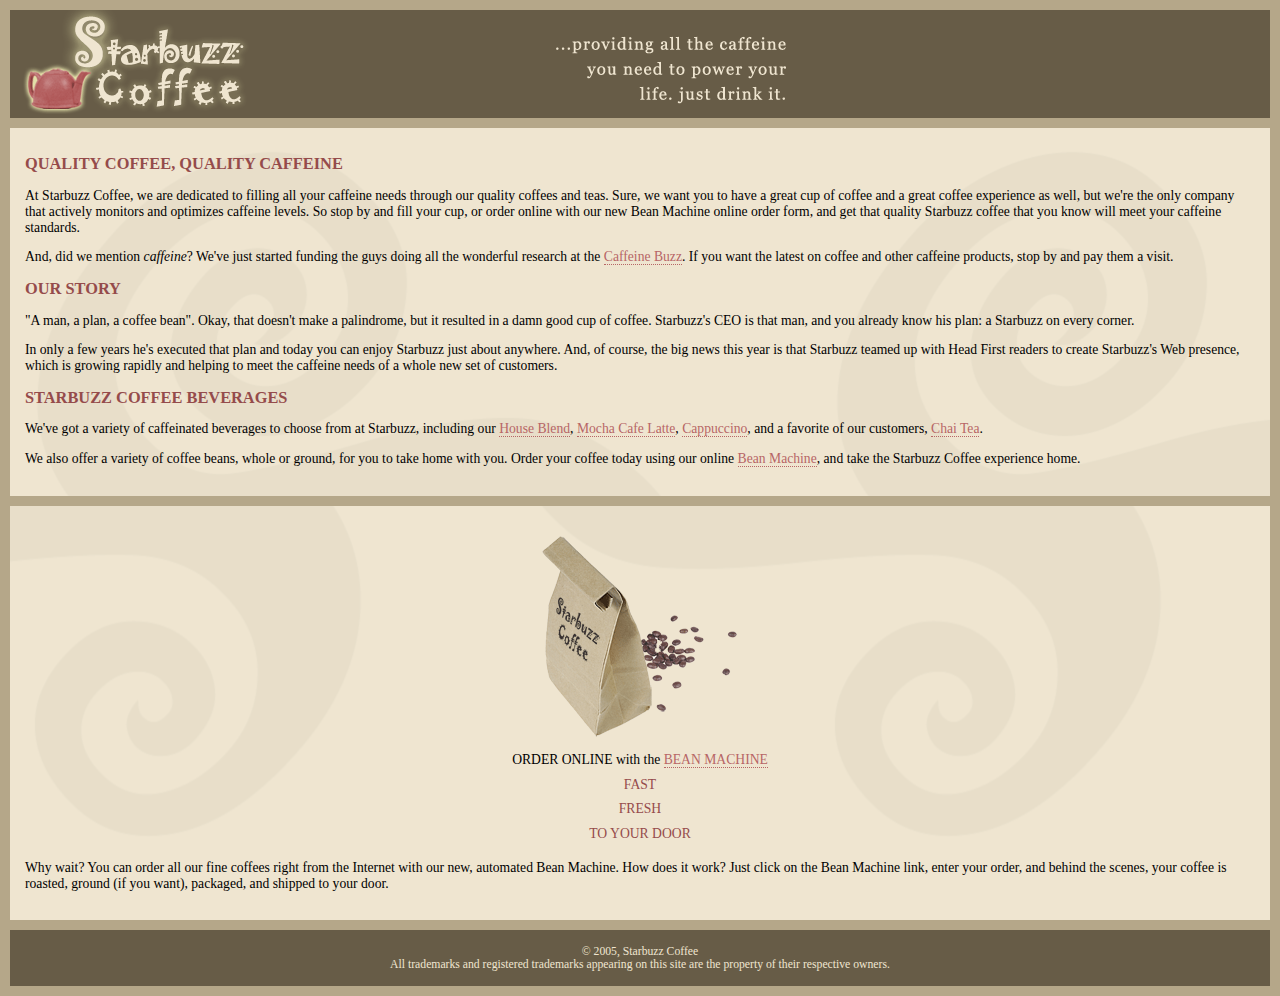
==== absolute/index.html @ bd7e1c22 "Chapter 12 start" ====
<!DOCTYPE html PUBLIC "-//W3C//DTD XHTML 1.0 Strict//EN"
   "http://www.w3.org/TR/xhtml1/DTD/xhtml1-strict.dtd">
<html xmlns="http://www.w3.org/1999/xhtml" lang="en" xml:lang="en">
  <head>
    <meta http-equiv="Content-Type" content="text/html; charset=ISO-8859-1" />
    <title>Starbuzz Coffee</title>
    <link rel="stylesheet" type="text/css" href="starbuzz.css" />
  </head> 

  <body>
    <div id="header">
      <img src="images/header.gif" alt="Starbuzz Coffee header image" />
    </div>

    <div id="main">
      <h1>QUALITY COFFEE, QUALITY CAFFEINE</h1>
      <p>
        At Starbuzz Coffee, we are dedicated to filling all your  caffeine needs through our 
        quality coffees and teas. Sure, we want you to have a great cup of coffee and a great 
        coffee experience as well, but we're the only company that actively monitors and 
        optimizes caffeine levels. So stop by and fill your cup, or order online with our new Bean 
        Machine online order form, and get that quality Starbuzz coffee that you know will meet 
        your caffeine standards.
      </p>
      <p>
        And, did we mention <em>caffeine</em>? We've just started funding the guys doing all 
        the wonderful research at the <a href="http://buzz.headfirstlabs.com"
        title="Read all about caffeine on the Buzz">Caffeine Buzz</a>.
        If you want the latest on coffee and other caffeine products, 
        stop by and pay them a visit.
      </p>
      <h1>OUR STORY</h1>
      <p>
        "A man, a plan, a coffee bean". Okay, that doesn't make a palindrome, but it resulted
        in a damn good cup of coffee.  Starbuzz's CEO is that man, and you already know his 
        plan: a Starbuzz on every corner.
      </p> 
      <p>In only a few years he's executed that plan and today 
        you can enjoy Starbuzz just about anywhere.  And, of course, the big news this year 
        is that Starbuzz teamed up with Head First readers to create Starbuzz's Web presence,  
        which is growing rapidly and helping to meet the caffeine needs of a whole new set of 
        customers.  
      </p>
      <h1>STARBUZZ COFFEE BEVERAGES</h1>
      <p>
        We've got a variety of caffeinated beverages to choose
        from at Starbuzz, including our 
        <a href="beverages.html#house" title="House Blend">House Blend</a>,
        <a href="beverages.html#mocha" title="Mocha Cafe Latte">Mocha Cafe Latte</a>, 
        <a href="beverages.html#cappuccino" title="Cappuccino">Cappuccino</a>,
        and a favorite of our customers, 
        <a href="beverages.html#chai" title="Chai Tea">Chai Tea</a>.
      </p>
      <p>
        We also offer a variety of coffee beans, whole or ground, for you to
        take home with you.  Order your coffee today using our online
        <a href="form.html" title="form.html">Bean Machine</a>, and take
        the Starbuzz Coffee experience home.
      </p>
    </div>

    <div id="sidebar">
      <p class="beanheading">
        <img src="images/bag.gif" alt="Bean Machine bag" />
        <br />
        ORDER ONLINE
        with the 
        <a href="form.html">BEAN MACHINE</a>
        <br />
        <span class="slogan">
            FAST <br />
            FRESH <br />
            TO YOUR DOOR <br />
        </span>
      </p>
      <p>
        Why wait?  You can order all our fine coffees right from the Internet with our new, 
        automated Bean Machine.  How does it work?  Just click on the Bean Machine link, 
        enter your order, and behind the scenes, your coffee is roasted, ground 
        (if you want), packaged, and shipped to your door.
      </p>
    </div>

    <div id="footer">
      &copy; 2005, Starbuzz Coffee
      <br />
      All trademarks and registered trademarks appearing on 
      this site are the property of their respective owners.
    </div>

  </body>
</html>
---- absolute/starbuzz.css ----
body { 
  background-color: #b5a789;
  font-family:      Georgia, "Times New Roman", Times, serif;
  font-size:        small;
  margin:           0px;
}

#header {
  background-color: #675c47;
  margin:           10px;
  height:           108px;
}

#main {
  background:       #efe5d0 url(images/background.gif) top left;
  font-size:        105%;
  padding:          15px;
  margin:           0px 10px 10px 10px;
}

#sidebar {
  background:       #efe5d0 url(images/background.gif) bottom right;
  font-size:        105%;
  padding:          15px;
  margin:           0px 10px 10px 10px;
}

#footer {
  background-color: #675c47;
  color:            #efe5d0;
  text-align:       center;
  padding:          15px;
  margin:           10px;
  font-size:        90%;
}

h1 {
  font-size:        120%;
  color:            #954b4b;
}

h2 { font-size: 110%; }

.slogan { color: #954b4b; }

.beanheading {
  text-align:       center;
  line-height:      1.8em;
}

a:link {
  color:            #b76666;
  text-decoration:  none;
  border-bottom:    thin dotted #b76666;
}
a:visited {
  color:            #675c47;
  text-decoration:  none;
  border-bottom:    thin dotted #675c47;
}
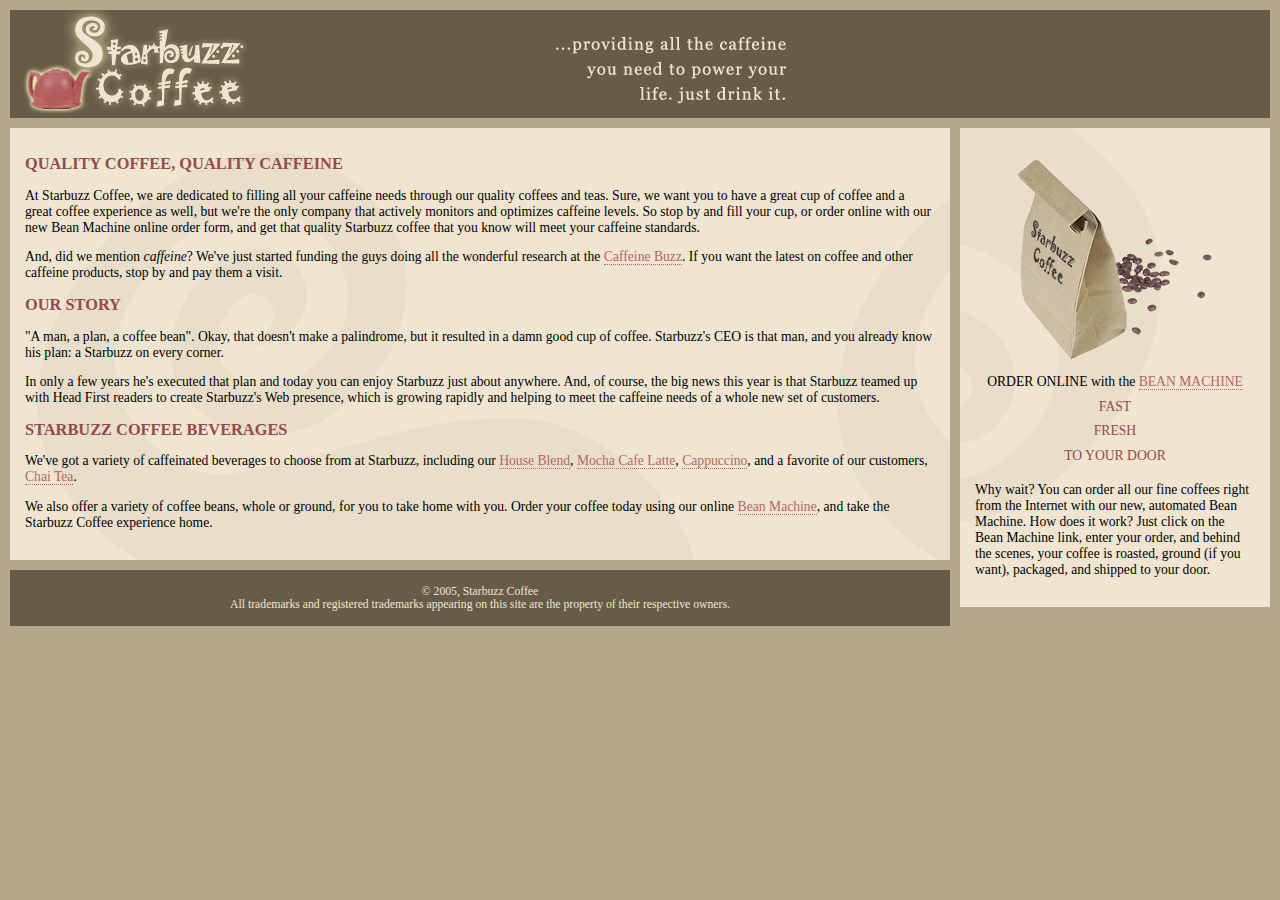
==== commit b62f1f76: "*** empty log message ***" ====
--- a/absolute/index.html
+++ b/absolute/index.html
@@ -1,93 +1,93 @@
-<!DOCTYPE html PUBLIC "-//W3C//DTD XHTML 1.0 Strict//EN"
-   "http://www.w3.org/TR/xhtml1/DTD/xhtml1-strict.dtd">
-<html xmlns="http://www.w3.org/1999/xhtml" lang="en" xml:lang="en">
-  <head>
-    <meta http-equiv="Content-Type" content="text/html; charset=ISO-8859-1" />
-    <title>Starbuzz Coffee</title>
-    <link rel="stylesheet" type="text/css" href="starbuzz.css" />
-  </head> 
-
-  <body>
-    <div id="header">
-      <img src="images/header.gif" alt="Starbuzz Coffee header image" />
-    </div>
-
-    <div id="main">
-      <h1>QUALITY COFFEE, QUALITY CAFFEINE</h1>
-      <p>
-        At Starbuzz Coffee, we are dedicated to filling all your  caffeine needs through our 
-        quality coffees and teas. Sure, we want you to have a great cup of coffee and a great 
-        coffee experience as well, but we're the only company that actively monitors and 
-        optimizes caffeine levels. So stop by and fill your cup, or order online with our new Bean 
-        Machine online order form, and get that quality Starbuzz coffee that you know will meet 
-        your caffeine standards.
-      </p>
-      <p>
-        And, did we mention <em>caffeine</em>? We've just started funding the guys doing all 
-        the wonderful research at the <a href="http://buzz.headfirstlabs.com"
-        title="Read all about caffeine on the Buzz">Caffeine Buzz</a>.
-        If you want the latest on coffee and other caffeine products, 
-        stop by and pay them a visit.
-      </p>
-      <h1>OUR STORY</h1>
-      <p>
-        "A man, a plan, a coffee bean". Okay, that doesn't make a palindrome, but it resulted
-        in a damn good cup of coffee.  Starbuzz's CEO is that man, and you already know his 
-        plan: a Starbuzz on every corner.
-      </p> 
-      <p>In only a few years he's executed that plan and today 
-        you can enjoy Starbuzz just about anywhere.  And, of course, the big news this year 
-        is that Starbuzz teamed up with Head First readers to create Starbuzz's Web presence,  
-        which is growing rapidly and helping to meet the caffeine needs of a whole new set of 
-        customers.  
-      </p>
-      <h1>STARBUZZ COFFEE BEVERAGES</h1>
-      <p>
-        We've got a variety of caffeinated beverages to choose
-        from at Starbuzz, including our 
-        <a href="beverages.html#house" title="House Blend">House Blend</a>,
-        <a href="beverages.html#mocha" title="Mocha Cafe Latte">Mocha Cafe Latte</a>, 
-        <a href="beverages.html#cappuccino" title="Cappuccino">Cappuccino</a>,
-        and a favorite of our customers, 
-        <a href="beverages.html#chai" title="Chai Tea">Chai Tea</a>.
-      </p>
-      <p>
-        We also offer a variety of coffee beans, whole or ground, for you to
-        take home with you.  Order your coffee today using our online
-        <a href="form.html" title="form.html">Bean Machine</a>, and take
-        the Starbuzz Coffee experience home.
-      </p>
-    </div>
-
-    <div id="sidebar">
-      <p class="beanheading">
-        <img src="images/bag.gif" alt="Bean Machine bag" />
-        <br />
-        ORDER ONLINE
-        with the 
-        <a href="form.html">BEAN MACHINE</a>
-        <br />
-        <span class="slogan">
-            FAST <br />
-            FRESH <br />
-            TO YOUR DOOR <br />
-        </span>
-      </p>
-      <p>
-        Why wait?  You can order all our fine coffees right from the Internet with our new, 
-        automated Bean Machine.  How does it work?  Just click on the Bean Machine link, 
-        enter your order, and behind the scenes, your coffee is roasted, ground 
-        (if you want), packaged, and shipped to your door.
-      </p>
-    </div>
-
-    <div id="footer">
-      &copy; 2005, Starbuzz Coffee
-      <br />
-      All trademarks and registered trademarks appearing on 
-      this site are the property of their respective owners.
-    </div>
-
-  </body>
-</html>
-
+<!DOCTYPE html PUBLIC "-//W3C//DTD XHTML 1.0 Strict//EN"
+   "http://www.w3.org/TR/xhtml1/DTD/xhtml1-strict.dtd">
+<html xmlns="http://www.w3.org/1999/xhtml" lang="en" xml:lang="en">
+  <head>
+    <meta http-equiv="Content-Type" content="text/html; charset=ISO-8859-1" />
+    <title>Starbuzz Coffee</title>
+    <link rel="stylesheet" type="text/css" href="starbuzz.css" />
+  </head> 
+
+  <body>
+    <div id="header">
+      <img src="images/header.gif" alt="Starbuzz Coffee header image" />
+    </div>
+
+    <div id="main">
+      <h1>QUALITY COFFEE, QUALITY CAFFEINE</h1>
+      <p>
+        At Starbuzz Coffee, we are dedicated to filling all your  caffeine needs through our 
+        quality coffees and teas. Sure, we want you to have a great cup of coffee and a great 
+        coffee experience as well, but we're the only company that actively monitors and 
+        optimizes caffeine levels. So stop by and fill your cup, or order online with our new Bean 
+        Machine online order form, and get that quality Starbuzz coffee that you know will meet 
+        your caffeine standards.
+      </p>
+      <p>
+        And, did we mention <em>caffeine</em>? We've just started funding the guys doing all 
+        the wonderful research at the <a href="http://buzz.headfirstlabs.com"
+        title="Read all about caffeine on the Buzz">Caffeine Buzz</a>.
+        If you want the latest on coffee and other caffeine products, 
+        stop by and pay them a visit.
+      </p>
+      <h1>OUR STORY</h1>
+      <p>
+        "A man, a plan, a coffee bean". Okay, that doesn't make a palindrome, but it resulted
+        in a damn good cup of coffee.  Starbuzz's CEO is that man, and you already know his 
+        plan: a Starbuzz on every corner.
+      </p> 
+      <p>In only a few years he's executed that plan and today 
+        you can enjoy Starbuzz just about anywhere.  And, of course, the big news this year 
+        is that Starbuzz teamed up with Head First readers to create Starbuzz's Web presence,  
+        which is growing rapidly and helping to meet the caffeine needs of a whole new set of 
+        customers.  
+      </p>
+      <h1>STARBUZZ COFFEE BEVERAGES</h1>
+      <p>
+        We've got a variety of caffeinated beverages to choose
+        from at Starbuzz, including our 
+        <a href="beverages.html#house" title="House Blend">House Blend</a>,
+        <a href="beverages.html#mocha" title="Mocha Cafe Latte">Mocha Cafe Latte</a>, 
+        <a href="beverages.html#cappuccino" title="Cappuccino">Cappuccino</a>,
+        and a favorite of our customers, 
+        <a href="beverages.html#chai" title="Chai Tea">Chai Tea</a>.
+      </p>
+      <p>
+        We also offer a variety of coffee beans, whole or ground, for you to
+        take home with you.  Order your coffee today using our online
+        <a href="form.html" title="form.html">Bean Machine</a>, and take
+        the Starbuzz Coffee experience home.
+      </p>
+    </div>
+
+    <div id="sidebar">
+      <p class="beanheading">
+        <img src="images/bag.gif" alt="Bean Machine bag" />
+        <br />
+        ORDER ONLINE
+        with the 
+        <a href="form.html">BEAN MACHINE</a>
+        <br />
+        <span class="slogan">
+            FAST <br />
+            FRESH <br />
+            TO YOUR DOOR <br />
+        </span>
+      </p>
+      <p>
+        Why wait?  You can order all our fine coffees right from the Internet with our new, 
+        automated Bean Machine.  How does it work?  Just click on the Bean Machine link, 
+        enter your order, and behind the scenes, your coffee is roasted, ground 
+        (if you want), packaged, and shipped to your door.
+      </p>
+    </div>
+
+    <div id="footer">
+      &copy; 2005, Starbuzz Coffee
+      <br />
+      All trademarks and registered trademarks appearing on 
+      this site are the property of their respective owners.
+    </div>
+
+  </body>
+</html>
+
--- a/absolute/starbuzz.css
+++ b/absolute/starbuzz.css
@@ -1,60 +1,64 @@
-body { 
-  background-color: #b5a789;
-  font-family:      Georgia, "Times New Roman", Times, serif;
-  font-size:        small;
-  margin:           0px;
-}
-
-#header {
-  background-color: #675c47;
-  margin:           10px;
-  height:           108px;
-}
-
-#main {
-  background:       #efe5d0 url(images/background.gif) top left;
-  font-size:        105%;
-  padding:          15px;
-  margin:           0px 10px 10px 10px;
-}
-
-#sidebar {
-  background:       #efe5d0 url(images/background.gif) bottom right;
-  font-size:        105%;
-  padding:          15px;
-  margin:           0px 10px 10px 10px;
-}
-
-#footer {
-  background-color: #675c47;
-  color:            #efe5d0;
-  text-align:       center;
-  padding:          15px;
-  margin:           10px;
-  font-size:        90%;
-}
-
-h1 {
-  font-size:        120%;
-  color:            #954b4b;
-}
-
-h2 { font-size: 110%; }
-
-.slogan { color: #954b4b; }
-
-.beanheading {
-  text-align:       center;
-  line-height:      1.8em;
-}
-
-a:link {
-  color:            #b76666;
-  text-decoration:  none;
-  border-bottom:    thin dotted #b76666;
-}
-a:visited {
-  color:            #675c47;
-  text-decoration:  none;
-  border-bottom:    thin dotted #675c47;
+body { 
+  background-color: #b5a789;
+  font-family:      Georgia, "Times New Roman", Times, serif;
+  font-size:        small;
+  margin:           0px;
+}
+
+#header {
+  background-color: #675c47;
+  margin:           10px;
+  height:           108px;
+}
+
+#main {
+  background:       #efe5d0 url(images/background.gif) top left;
+  font-size:        105%;
+  padding:          15px;
+  margin:           0px 330px 10px 10px;
+}
+
+#sidebar {
+  background:       #efe5d0 url(images/background.gif) bottom right;
+  font-size:        105%;
+  padding:          15px;
+  margin:           0px 10px 10px 10px;
+  position: absolute;
+  top: 128px;
+  right: 0px;
+  width: 280px;
+}
+
+#footer {
+  background-color: #675c47;
+  color:            #efe5d0;
+  text-align:       center;
+  padding:          15px;
+  margin:           10px 330px 10px 10px;
+  font-size:        90%;
+}
+
+h1 {
+  font-size:        120%;
+  color:            #954b4b;
+}
+
+h2 { font-size: 110%; }
+
+.slogan { color: #954b4b; }
+
+.beanheading {
+  text-align:       center;
+  line-height:      1.8em;
+}
+
+a:link {
+  color:            #b76666;
+  text-decoration:  none;
+  border-bottom:    thin dotted #b76666;
+}
+a:visited {
+  color:            #675c47;
+  text-decoration:  none;
+  border-bottom:    thin dotted #675c47;
 }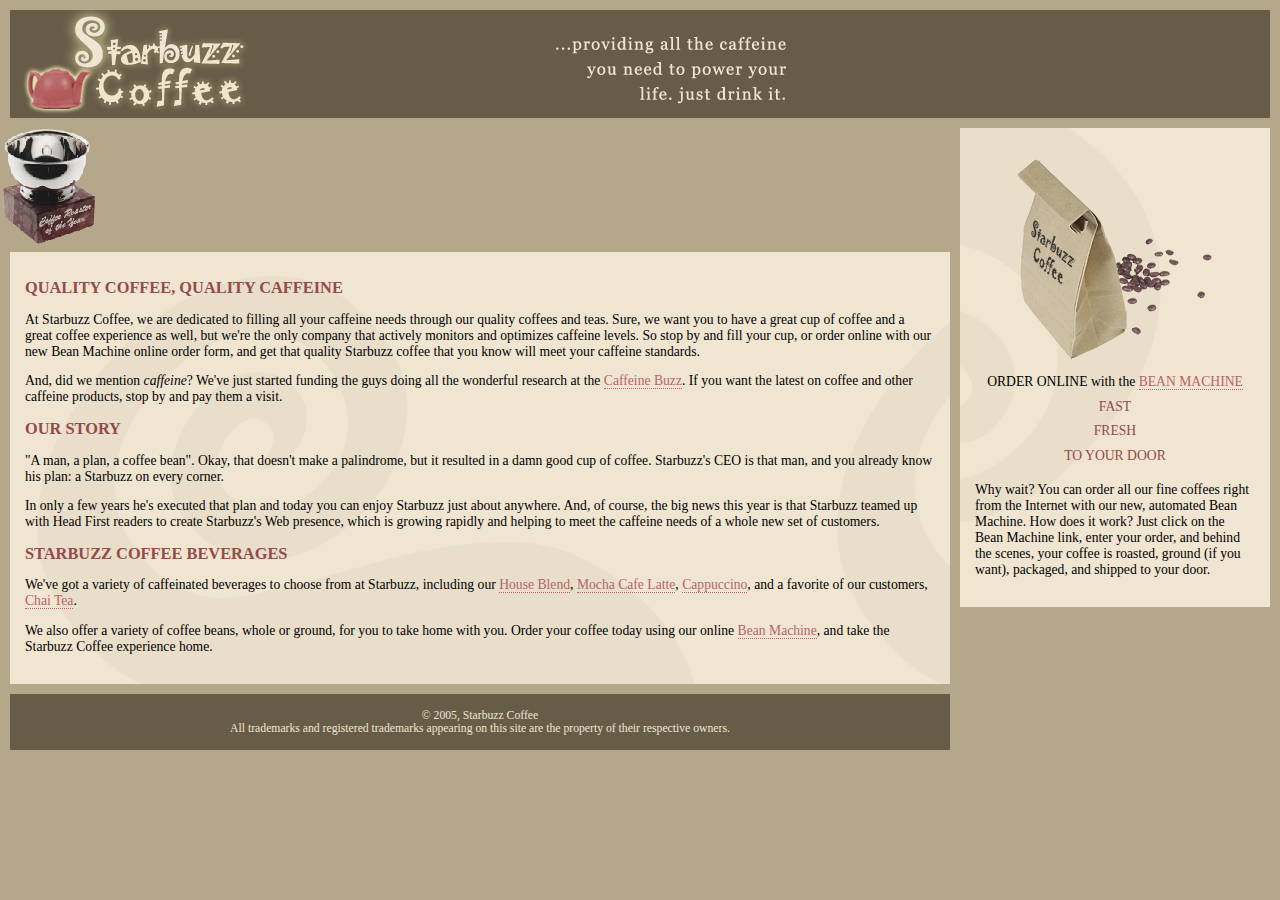
==== commit aa96994d: "Award added" ====
--- a/absolute/index.html
+++ b/absolute/index.html
@@ -1,3 +1,4 @@
+
 <!DOCTYPE html PUBLIC "-//W3C//DTD XHTML 1.0 Strict//EN"
    "http://www.w3.org/TR/xhtml1/DTD/xhtml1-strict.dtd">
 <html xmlns="http://www.w3.org/1999/xhtml" lang="en" xml:lang="en">
@@ -12,6 +13,9 @@
       <img src="images/header.gif" alt="Starbuzz Coffee header image" />
     </div>
 
+    <div id="award">
+      <img src="images/award.gif" alt="Roaster of the Year award"/>
+    </div>
     <div id="main">
       <h1>QUALITY COFFEE, QUALITY CAFFEINE</h1>
       <p>
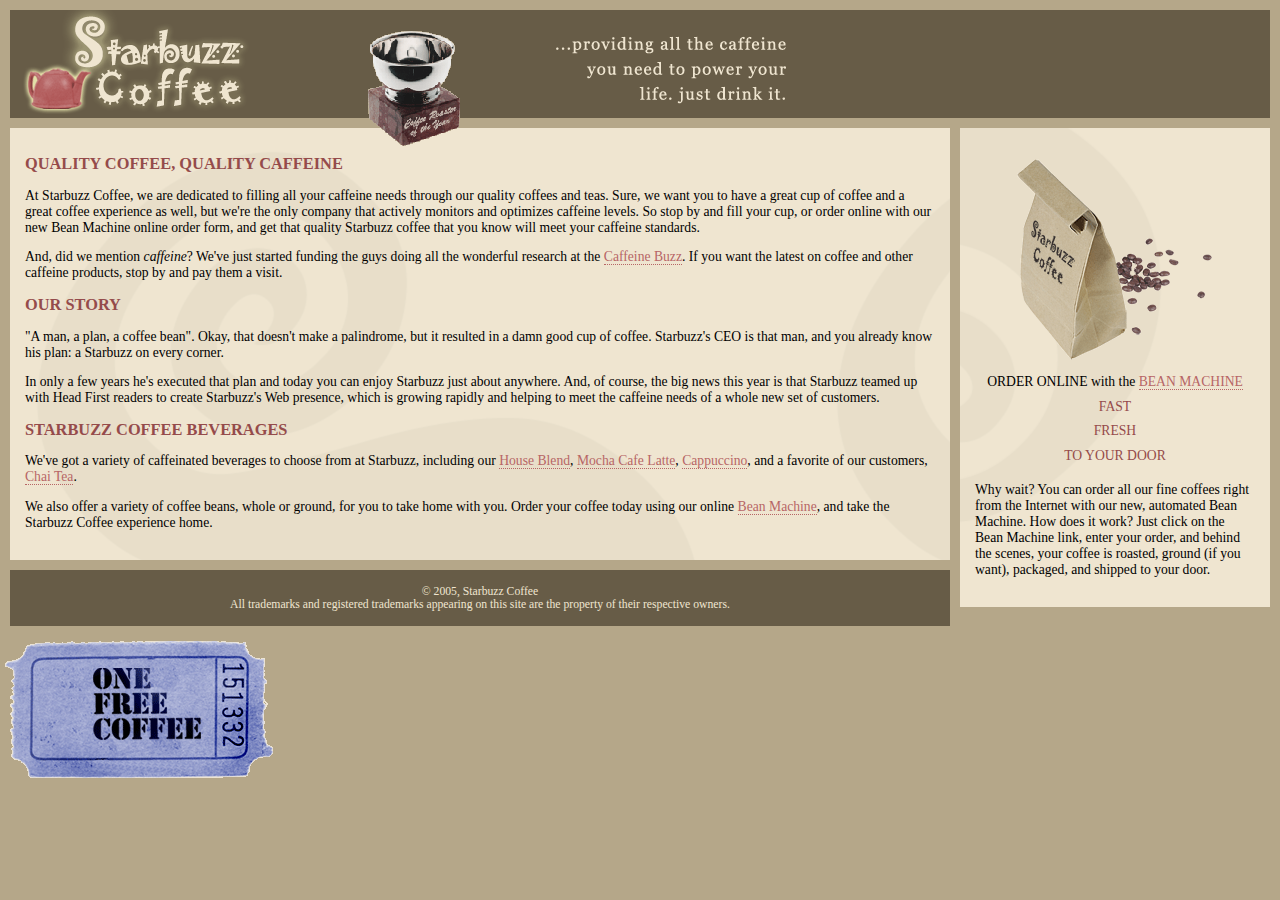
==== commit ea369f12: "Added coupon" ====
--- a/absolute/index.html
+++ b/absolute/index.html
@@ -92,6 +92,12 @@
       this site are the property of their respective owners.
     </div>
 
+    <div id="coupon">
+      <a href"freecoffee.html" title="Clock here to get your free coffee">
+	<img src="images/ticket.gif" alt="Starbuzz coupon ticket" />
+      </a>
+    </div>
+
   </body>
 </html>
 
--- a/absolute/starbuzz.css
+++ b/absolute/starbuzz.css
@@ -9,6 +9,13 @@
   background-color: #675c47;
   margin:           10px;
   height:           108px;
+}
+
+#award {
+  position: absolute;
+  top: 30px;
+  left: 365px;
+  z-index: 99;
 }
 
 #main {
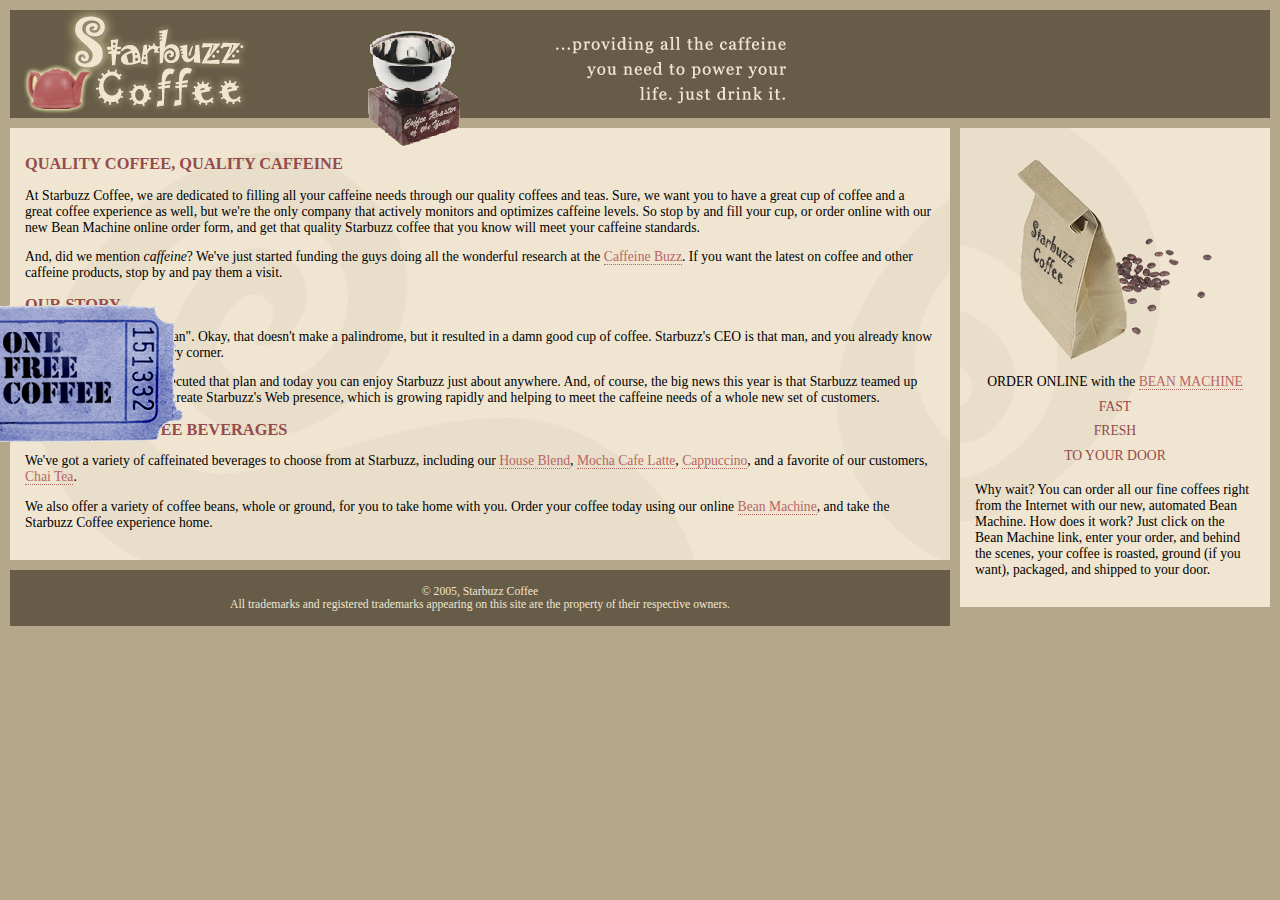
==== commit 5afa85fd: "Fixed typo" ====
--- a/absolute/index.html
+++ b/absolute/index.html
@@ -93,7 +93,7 @@
     </div>
 
     <div id="coupon">
-      <a href"freecoffee.html" title="Clock here to get your free coffee">
+      <a href="freecoffee.html" title="Clock here to get your free coffee">
 	<img src="images/ticket.gif" alt="Starbuzz coupon ticket" />
       </a>
     </div>
--- a/absolute/starbuzz.css
+++ b/absolute/starbuzz.css
@@ -68,4 +68,22 @@
   color:            #675c47;
   text-decoration:  none;
   border-bottom:    thin dotted #675c47;
+}
+
+#coupon {
+  position: fixed;
+  top: 300px;
+  left: -90px;
+}
+
+#coupon img {
+  border: none;
+}
+
+#coupon a:link {
+  border: none;
+}
+
+#coupon a:visited {
+  border: none;
 }